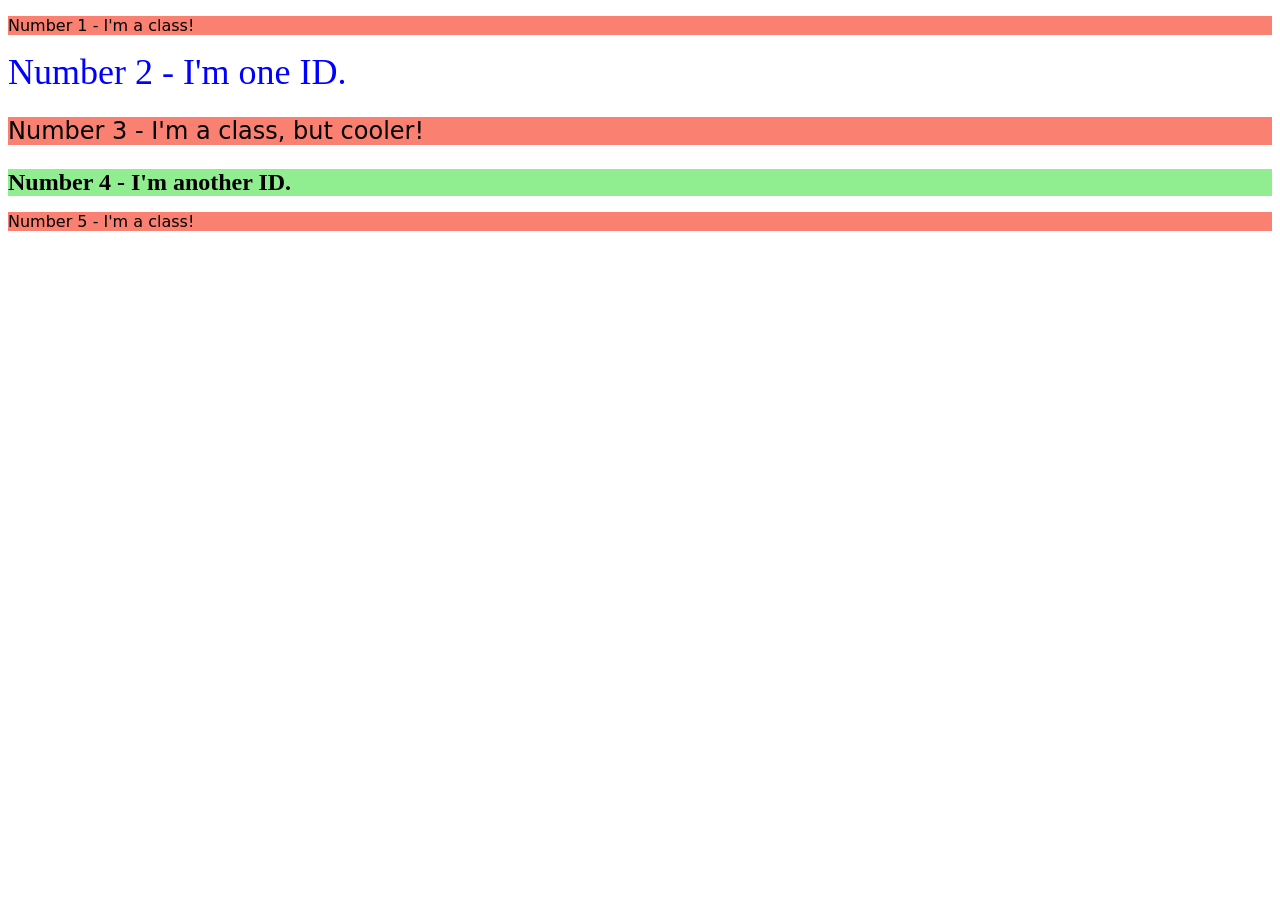
==== foundations/intro-to-css/02-class-id-selectors/index.html @ f8c1698d "Ejercicio 2 de introducción a CSS. He creado los selectores de clase e ID que se solicitan en las in" ====
<!DOCTYPE html>
<html lang="en">
  <head>
    <meta charset="UTF-8">
    <meta http-equiv="X-UA-Compatible" content="IE=edge">
    <meta name="viewport" content="width=device-width, initial-scale=1.0">
    <title>Class and ID Selectors</title>
    <link rel="stylesheet" href="style.css">
  </head>
  <body>
    <p class="ElementoTipoClaseEstandar">Number 1 - I'm a class!</p>
    <div id="IDnumero1">Number 2 - I'm one ID.</div>
    <p class="ElementoTipoClaseEstandar ElementoTipoClaseEspecialita">Number 3 - I'm a class, but cooler!</p>
    <div id="IDnumero2">Number 4 - I'm another ID.</div>
    <p class="ElementoTipoClaseEstandar">Number 5 - I'm a class!</p>
  </body>
</html>
---- foundations/intro-to-css/02-class-id-selectors/style.css ----
.ElementoTipoClaseEstandar {
    background-color: salmon;
    font-family: Verdana,"DejaVu Sans",sans-serif;
}

#IDnumero1 {
    color: blue;
    font-size: 36px;
}

.ElementoTipoClaseEspecialita {
    font-size: 24px;
}

#IDnumero2 {
    background-color: lightgreen;
    font-size: 24px;
    font-weight: bold;
}
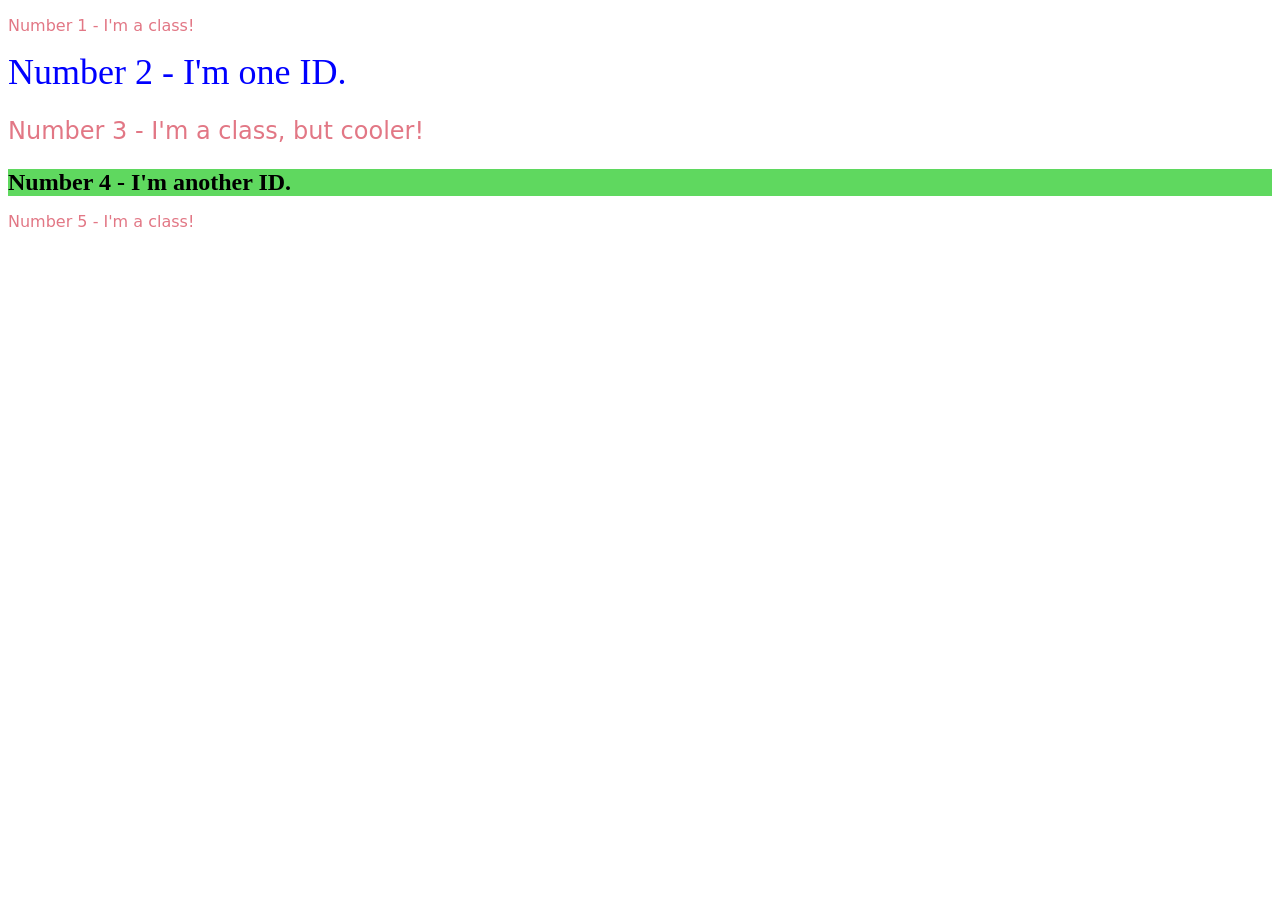
==== commit b089d403: "Solución al ejercicio 2 de CSS. En este caso, se pedía introducir selectores de clase e ID en el arc" ====
--- a/foundations/intro-to-css/02-class-id-selectors/index.html
+++ b/foundations/intro-to-css/02-class-id-selectors/index.html
@@ -8,10 +8,10 @@
     <link rel="stylesheet" href="style.css">
   </head>
   <body>
-    <p class="ElementoTipoClaseEstandar">Number 1 - I'm a class!</p>
-    <div id="IDnumero1">Number 2 - I'm one ID.</div>
-    <p class="ElementoTipoClaseEstandar ElementoTipoClaseEspecialita">Number 3 - I'm a class, but cooler!</p>
-    <div id="IDnumero2">Number 4 - I'm another ID.</div>
-    <p class="ElementoTipoClaseEstandar">Number 5 - I'm a class!</p>
+    <p class="paragraph">Number 1 - I'm a class!</p>
+    <div id="divN1">Number 2 - I'm one ID.</div>
+    <p class="paragraph biggerParagraph">Number 3 - I'm a class, but cooler!</p>
+    <div id="divN2">Number 4 - I'm another ID.</div>
+    <p class="paragraph">Number 5 - I'm a class!</p>
   </body>
 </html>
--- a/foundations/intro-to-css/02-class-id-selectors/style.css
+++ b/foundations/intro-to-css/02-class-id-selectors/style.css
@@ -1,19 +1,20 @@
-.ElementoTipoClaseEstandar {
-    background-color: salmon;
-    font-family: Verdana,"DejaVu Sans",sans-serif;
+/* Add CSS Styling */
+.paragraph {
+    font-family: Verdana, DejaVu Sans , sans-serif;
+    color: #e27785;
 }
 
-#IDnumero1 {
-    color: blue;
-    font-size: 36px;
+.biggerParagraph {
+    font-size: 24px;   
 }
 
-.ElementoTipoClaseEspecialita {
-    font-size: 24px;
+#divN1 {
+    color: blue;
+    font-size: 36px;    
 }
 
-#IDnumero2 {
-    background-color: lightgreen;
+#divN2 {
+    background-color: rgb(95, 216, 95);
     font-size: 24px;
-    font-weight: bold;
+    font-weight: bold;    
 }
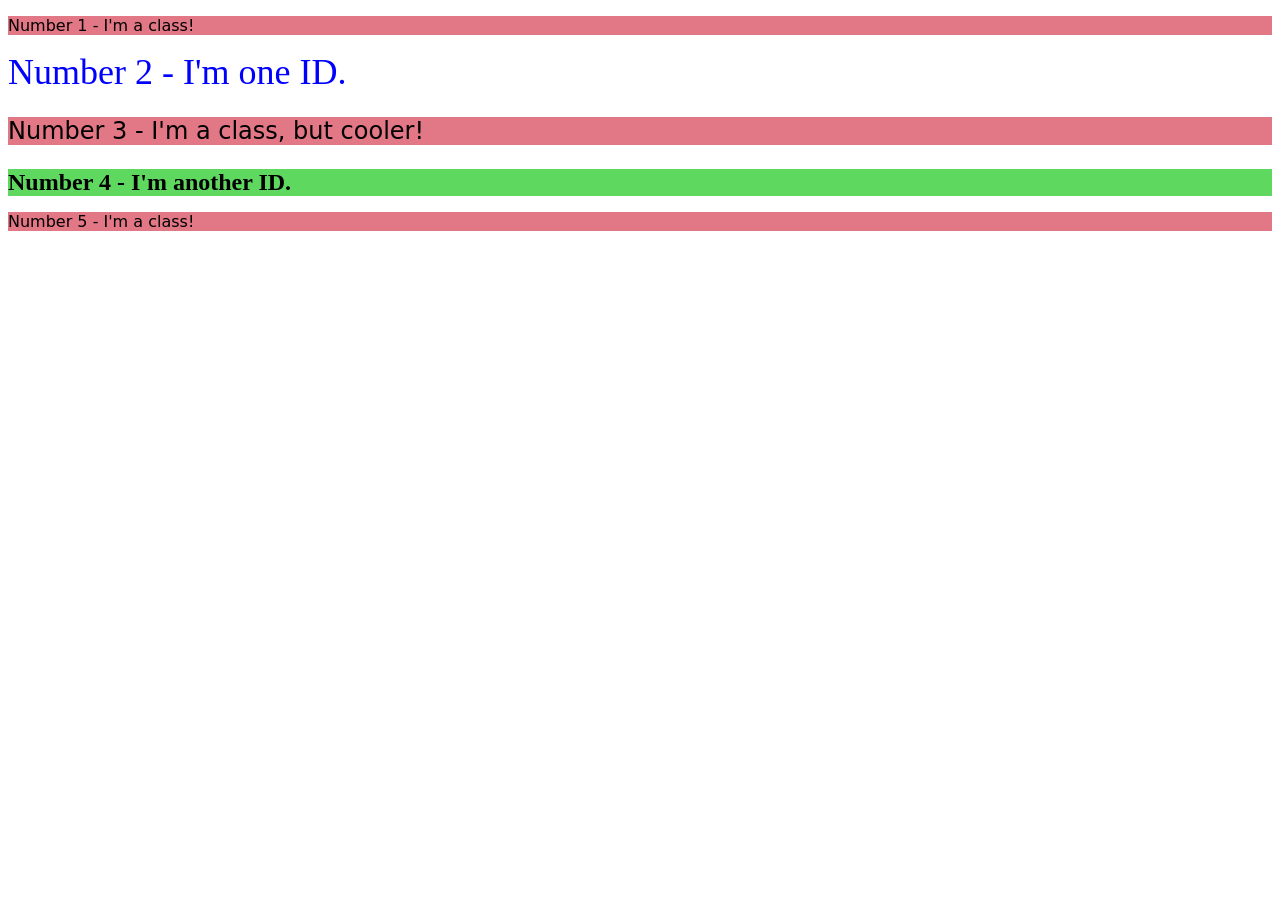
==== commit e764b6a3: "Solución al ejercicio 3 de iniciación a CSS. Se han añadido las clases "left" y "right" a los botone" ====
--- a/foundations/intro-to-css/02-class-id-selectors/index.html
+++ b/foundations/intro-to-css/02-class-id-selectors/index.html
@@ -8,10 +8,10 @@
     <link rel="stylesheet" href="style.css">
   </head>
   <body>
-    <p class="paragraph">Number 1 - I'm a class!</p>
-    <div id="divN1">Number 2 - I'm one ID.</div>
-    <p class="paragraph biggerParagraph">Number 3 - I'm a class, but cooler!</p>
-    <div id="divN2">Number 4 - I'm another ID.</div>
-    <p class="paragraph">Number 5 - I'm a class!</p>
+    <p class="odd">Number 1 - I'm a class!</p>
+    <div id="theSecond">Number 2 - I'm one ID.</div>
+    <p class="odd theThird">Number 3 - I'm a class, but cooler!</p>
+    <div id="theFourth">Number 4 - I'm another ID.</div>
+    <p class="odd">Number 5 - I'm a class!</p>
   </body>
 </html>
--- a/foundations/intro-to-css/02-class-id-selectors/style.css
+++ b/foundations/intro-to-css/02-class-id-selectors/style.css
@@ -1,19 +1,19 @@
 /* Add CSS Styling */
-.paragraph {
-    font-family: Verdana, DejaVu Sans , sans-serif;
-    color: #e27785;
+.odd {
+    font-family: Verdana, "DejaVu Sans" , sans-serif;
+    background-color: #e27785;
 }
 
-.biggerParagraph {
+#theSecond {
+    color: #0000ff;
+    font-size: 36px;  
+}
+
+.theThird {
     font-size: 24px;   
 }
-
-#divN1 {
-    color: blue;
-    font-size: 36px;    
-}
-
-#divN2 {
+  
+#theFourth {
     background-color: rgb(95, 216, 95);
     font-size: 24px;
     font-weight: bold;    
